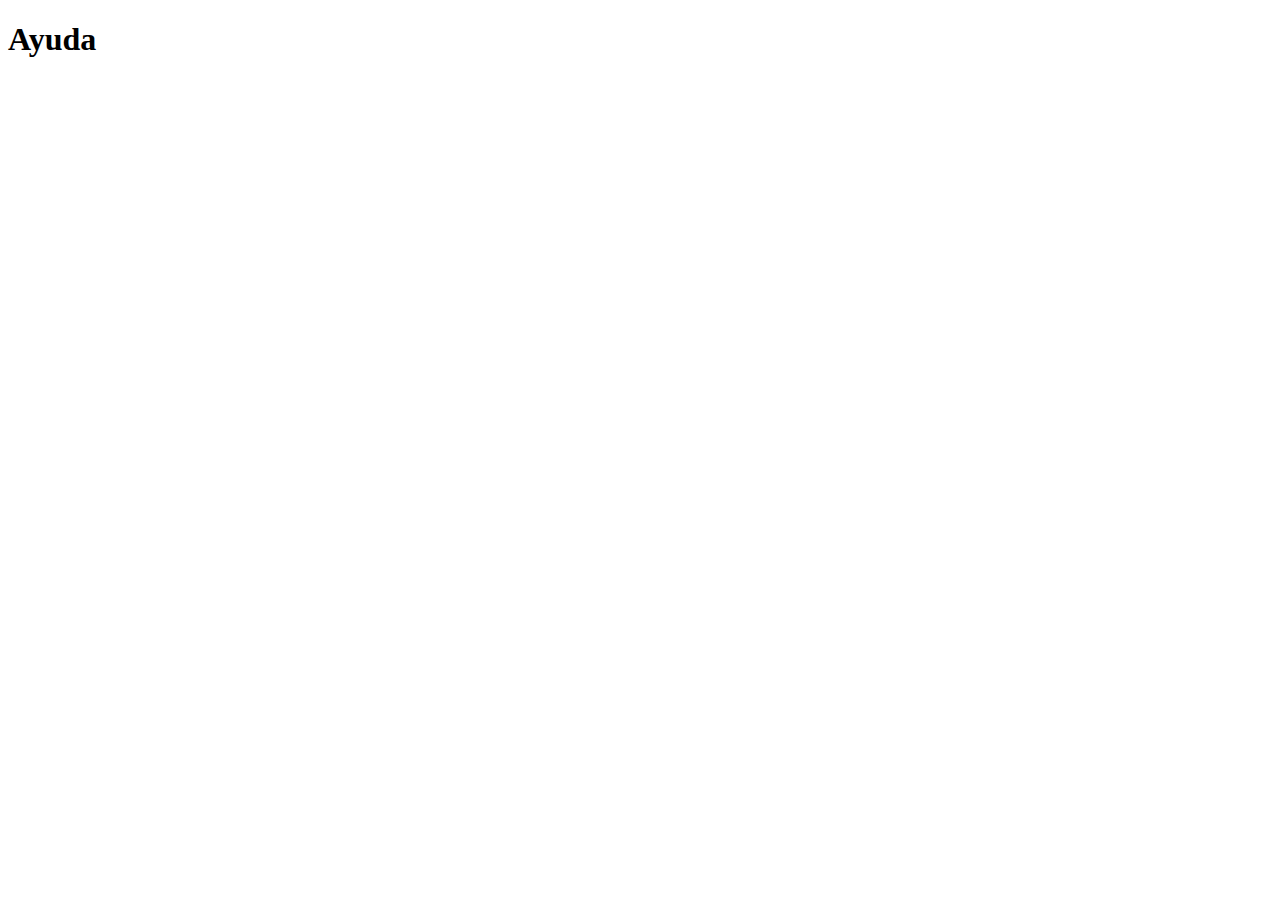
==== menu/index.html @ 00644096 "working menu" ====
<!DOCTYPE html>
<html lang="en">
<head>
    <meta charset="UTF-8">
    <meta name="viewport" content="width=device-width, initial-scale=1.0">
    <title>Ayuda</title>
</head>
<body>
    <h1>Ayuda</h1>
</body>
</html>
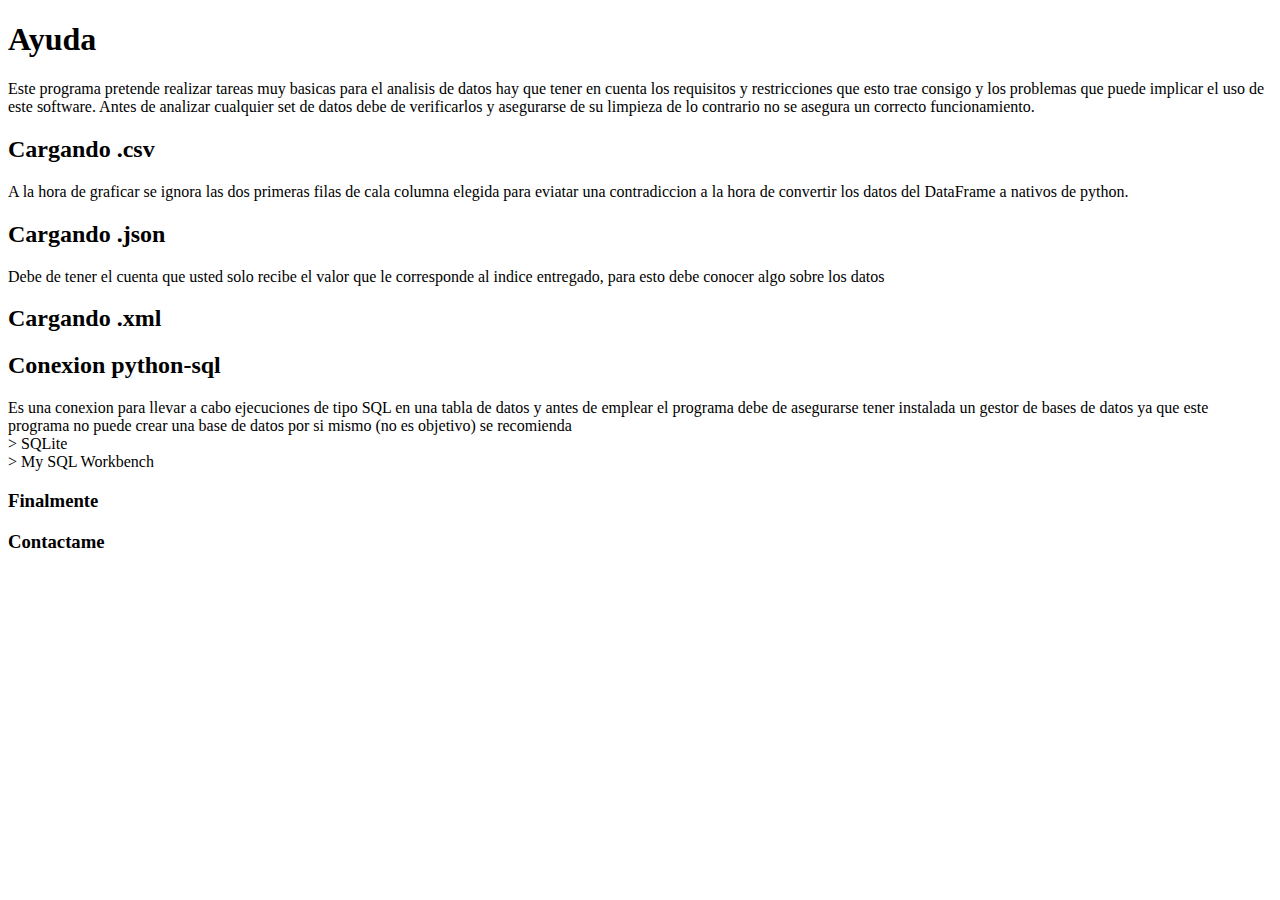
==== commit 89f1055f: "trabajando en html" ====
--- a/menu/index.html
+++ b/menu/index.html
@@ -5,7 +5,40 @@
     <meta name="viewport" content="width=device-width, initial-scale=1.0">
     <title>Ayuda</title>
 </head>
-<body>
+<body class="cuerpo" link="style\style.css">
     <h1>Ayuda</h1>
+    <p>Este programa pretende realizar tareas muy basicas para el analisis de datos
+        hay que tener en cuenta los requisitos y restricciones que esto trae consigo
+        y los problemas que puede implicar el uso de este software. Antes de analizar
+        cualquier set de datos debe de verificarlos y asegurarse de su limpieza de lo
+        contrario no se asegura un correcto funcionamiento.
+    </p> 
+    
+        <h2>Cargando .csv</h2>
+        <p>A la hora de graficar se ignora las dos primeras filas de cala columna elegida
+            para eviatar una contradiccion a la hora de convertir los datos del DataFrame
+            a nativos de python.
+        </p> 
+
+        <h2>Cargando .json</h2>
+        <p>Debe de tener el cuenta que usted solo recibe el valor que le corresponde al indice 
+            entregado, para esto debe conocer algo sobre los datos
+        </p> 
+        
+        <h2>Cargando .xml</h2> 
+
+        <h2>Conexion python-sql</h2>
+        <p>Es una conexion para llevar a cabo ejecuciones de tipo SQL en una tabla de datos y antes
+            de emplear el programa debe de asegurarse tener instalada un gestor de bases de datos ya que
+            este programa no puede crear una base de datos por si mismo (no es objetivo) se recomienda<br>
+            > SQLite <br>
+            > My SQL Workbench<br>
+
+
+        </p>
+
+        <h3>Finalmente</h3>
+        <h3>Contactame</h3>
+
 </body>
 </html>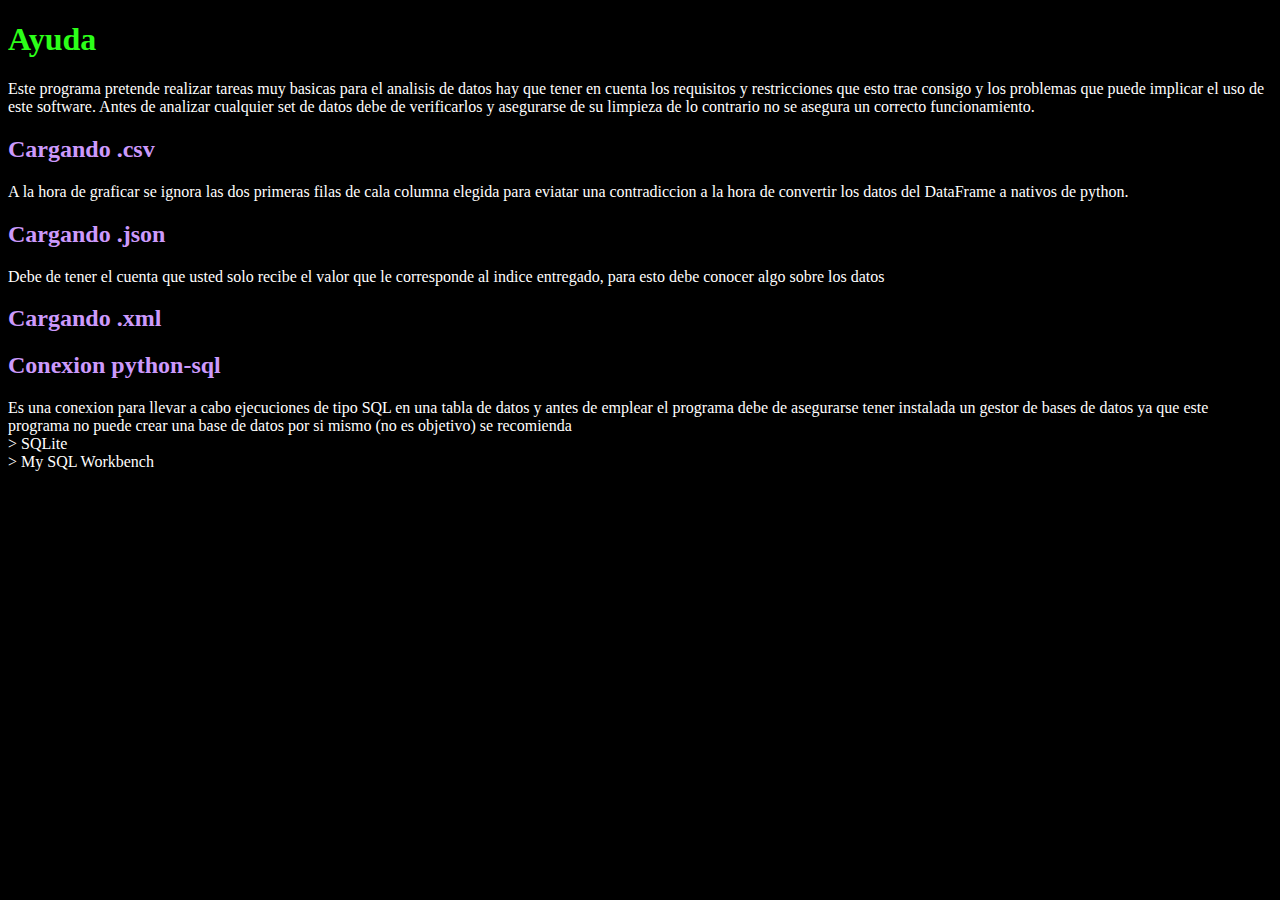
==== commit 57970e74: "css fix" ====
--- a/menu/index.html
+++ b/menu/index.html
@@ -5,37 +5,38 @@
     <meta name="viewport" content="width=device-width, initial-scale=1.0">
     <title>Ayuda</title>
 </head>
-<body class="cuerpo" link="style\style.css">
+<body>
+    <link rel="stylesheet" type="text/css" href="css/style.css">
     <h1>Ayuda</h1>
-    <p>Este programa pretende realizar tareas muy basicas para el analisis de datos
+    <p1>Este programa pretende realizar tareas muy basicas para el analisis de datos
         hay que tener en cuenta los requisitos y restricciones que esto trae consigo
         y los problemas que puede implicar el uso de este software. Antes de analizar
         cualquier set de datos debe de verificarlos y asegurarse de su limpieza de lo
         contrario no se asegura un correcto funcionamiento.
-    </p> 
+    </p1> 
     
         <h2>Cargando .csv</h2>
-        <p>A la hora de graficar se ignora las dos primeras filas de cala columna elegida
+        <p1>A la hora de graficar se ignora las dos primeras filas de cala columna elegida
             para eviatar una contradiccion a la hora de convertir los datos del DataFrame
             a nativos de python.
-        </p> 
+        </p1> 
 
         <h2>Cargando .json</h2>
-        <p>Debe de tener el cuenta que usted solo recibe el valor que le corresponde al indice 
+        <p1>Debe de tener el cuenta que usted solo recibe el valor que le corresponde al indice 
             entregado, para esto debe conocer algo sobre los datos
-        </p> 
+        </p1> 
         
         <h2>Cargando .xml</h2> 
 
         <h2>Conexion python-sql</h2>
-        <p>Es una conexion para llevar a cabo ejecuciones de tipo SQL en una tabla de datos y antes
+        <p1>Es una conexion para llevar a cabo ejecuciones de tipo SQL en una tabla de datos y antes
             de emplear el programa debe de asegurarse tener instalada un gestor de bases de datos ya que
             este programa no puede crear una base de datos por si mismo (no es objetivo) se recomienda<br>
             > SQLite <br>
             > My SQL Workbench<br>
 
 
-        </p>
+        </p1>
 
         <h3>Finalmente</h3>
         <h3>Contactame</h3>
--- a/menu/css/style.css
+++ b/menu/css/style.css
@@ -0,0 +1,15 @@
+body {
+    background-color: rgb(0, 0, 0);
+}
+
+h1 {
+    color: rgb(44, 255, 25);
+}
+
+h2 {
+    color: rgb(204, 154, 252);
+}
+
+p1{
+    color: rgb(255, 254, 254);
+}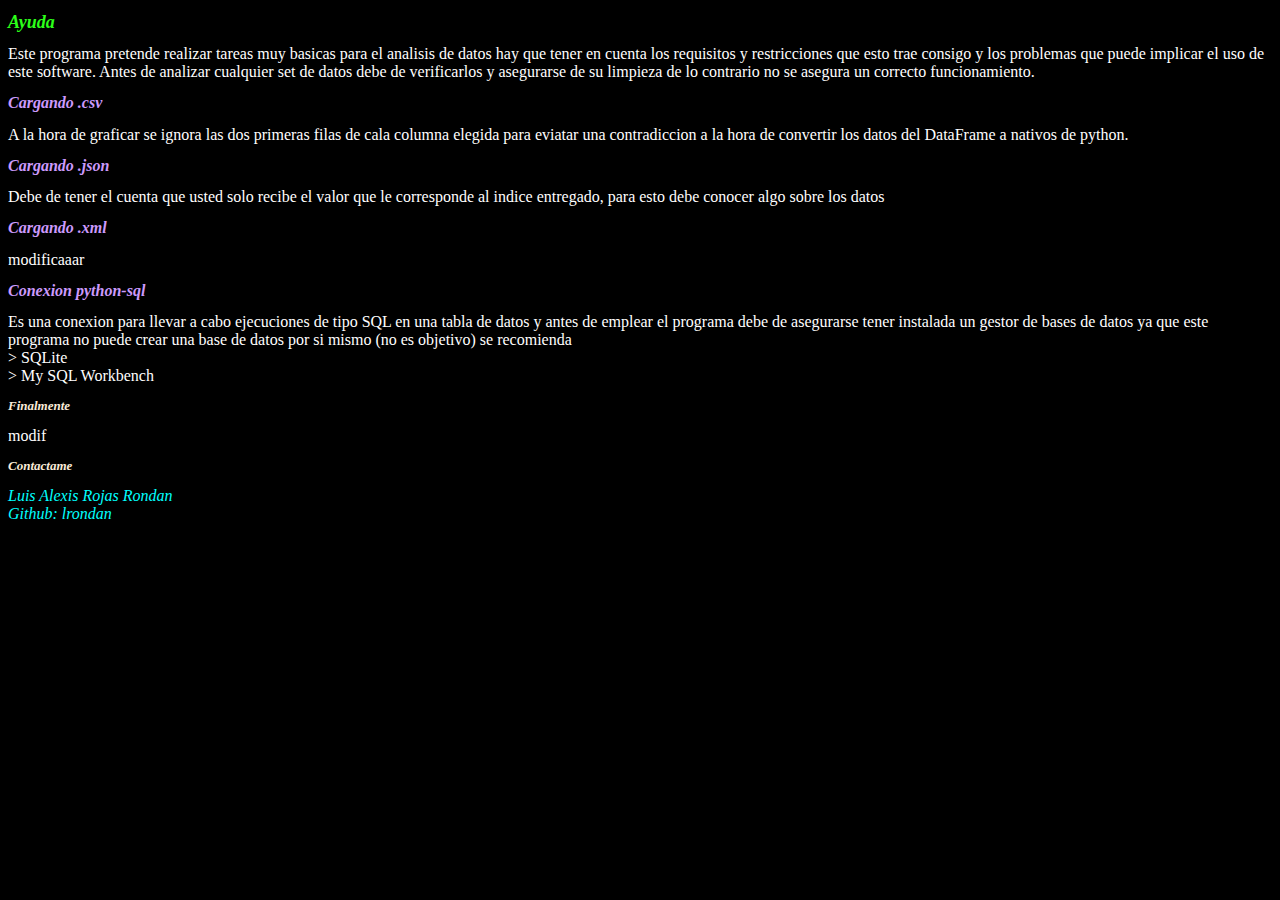
==== commit 52484388: "css fix" ====
--- a/menu/index.html
+++ b/menu/index.html
@@ -26,7 +26,10 @@
             entregado, para esto debe conocer algo sobre los datos
         </p1> 
         
-        <h2>Cargando .xml</h2> 
+        <h2>Cargando .xml</h2>
+        <p1>
+            modificaaar
+        </p1>
 
         <h2>Conexion python-sql</h2>
         <p1>Es una conexion para llevar a cabo ejecuciones de tipo SQL en una tabla de datos y antes
@@ -34,12 +37,17 @@
             este programa no puede crear una base de datos por si mismo (no es objetivo) se recomienda<br>
             > SQLite <br>
             > My SQL Workbench<br>
-
-
         </p1>
 
         <h3>Finalmente</h3>
+        <p1>
+            modif
+        </p1>
+
         <h3>Contactame</h3>
+        <p2>Luis Alexis Rojas Rondan<br>
+            Github: lrondan
+        </p2>
 
 </body>
 </html>--- a/menu/css/style.css
+++ b/menu/css/style.css
@@ -4,12 +4,28 @@
 
 h1 {
     color: rgb(44, 255, 25);
+    font-style: italic;
+    font-size: large;
 }
 
 h2 {
     color: rgb(204, 154, 252);
+    font-style: italic;
+    font-size: medium;
 }
 
 p1{
     color: rgb(255, 254, 254);
+    font-style: normal;
+}
+
+h3{
+    color: antiquewhite;
+    font-style: italic;
+    font-size: small;
+}
+
+p2 {
+    color: aqua;
+    font-style: oblique;
 }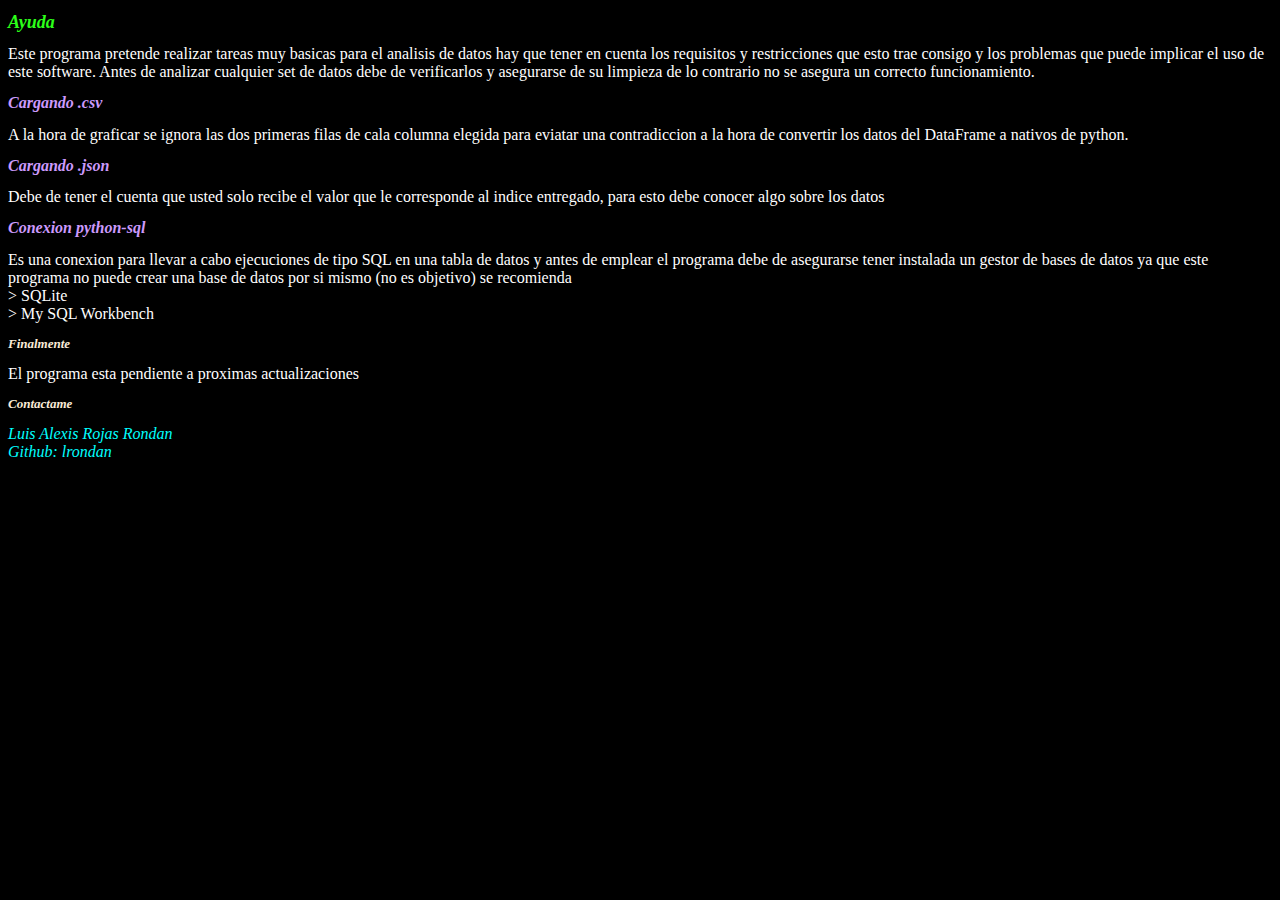
==== commit d07f9931: "menu fix" ====
--- a/menu/index.html
+++ b/menu/index.html
@@ -26,11 +26,6 @@
             entregado, para esto debe conocer algo sobre los datos
         </p1> 
         
-        <h2>Cargando .xml</h2>
-        <p1>
-            modificaaar
-        </p1>
-
         <h2>Conexion python-sql</h2>
         <p1>Es una conexion para llevar a cabo ejecuciones de tipo SQL en una tabla de datos y antes
             de emplear el programa debe de asegurarse tener instalada un gestor de bases de datos ya que
@@ -41,7 +36,7 @@
 
         <h3>Finalmente</h3>
         <p1>
-            modif
+            El programa esta pendiente a proximas actualizaciones
         </p1>
 
         <h3>Contactame</h3>
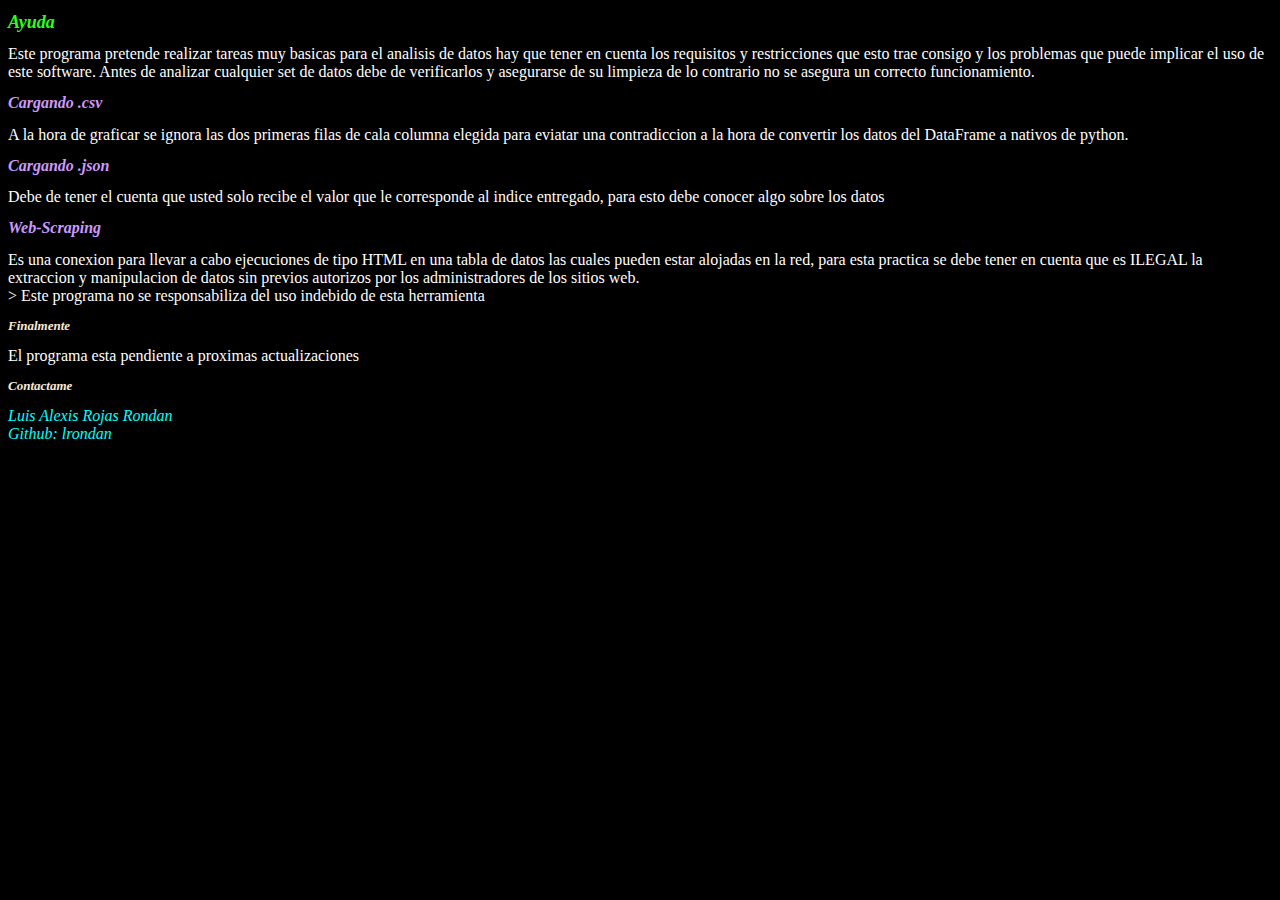
==== commit 8d366a79: "fix menu" ====
--- a/menu/index.html
+++ b/menu/index.html
@@ -26,12 +26,11 @@
             entregado, para esto debe conocer algo sobre los datos
         </p1> 
         
-        <h2>Conexion python-sql</h2>
-        <p1>Es una conexion para llevar a cabo ejecuciones de tipo SQL en una tabla de datos y antes
-            de emplear el programa debe de asegurarse tener instalada un gestor de bases de datos ya que
-            este programa no puede crear una base de datos por si mismo (no es objetivo) se recomienda<br>
-            > SQLite <br>
-            > My SQL Workbench<br>
+        <h2>Web-Scraping</h2>
+        <p1>Es una conexion para llevar a cabo ejecuciones de tipo HTML en una tabla de datos las cuales pueden estar alojadas
+             en la red, para esta practica se debe tener en cuenta que es ILEGAL la extraccion y manipulacion de datos sin previos
+             autorizos por los administradores de los sitios web.<br>
+            > Este programa no se responsabiliza del uso indebido de esta herramienta <br>
         </p1>
 
         <h3>Finalmente</h3>
